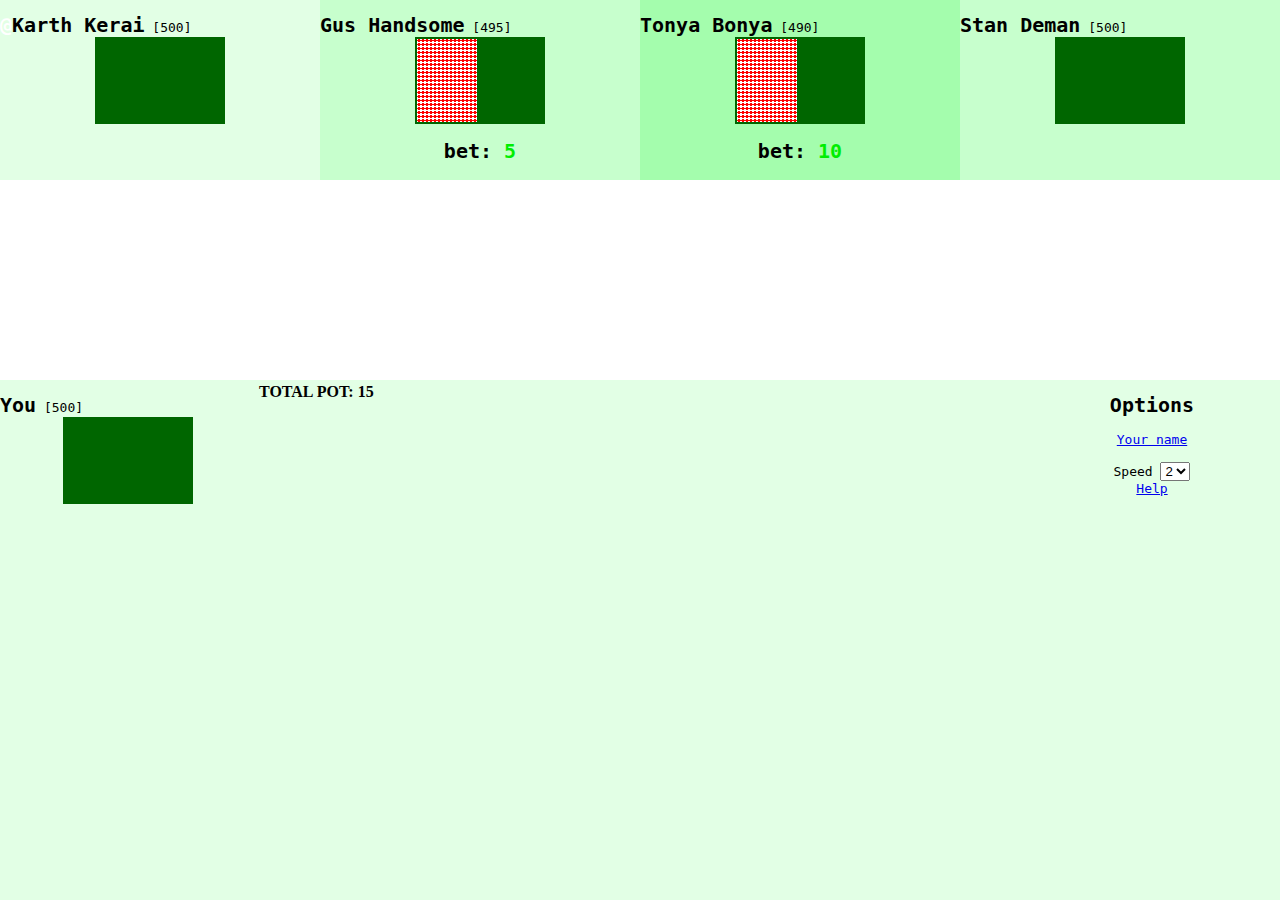
==== index.html @ 9bbb1ad0 "First commit of main files, with iframes removed" ====
<!DOCTYPE html>
<html>
    <head>
        <title>Pokertimes - Texas Hold 'Em in JavaScript</title>
        <script src=jquery.js></script>
        <script src=holdem.js></script>
        <script src=hands.js></script>
        <script src=bot.js></script>
        <link rel="stylesheet" href="screen.css"/>
    </head>
    <body>
        <div id="players">
            <div id="player1">Player 1</div>
            <div id="player2">Player 2</div>
            <div id="player3">Player 3</div>
            <div id="player4">Player 4</div>
        </div>
        <div id="boards">
            <div id="board0">Board 0</div>
            <div id="board1">Board 1</div>
            <div id="board2">
                Hello! This is a branch of a Texas Hold 'Em Poker game from
                <a href="http://www.solutionwatch.com/227/javascript-poker-texas-hold-em-style/">here</a>.
                It's GPL license and my branch is intended as a UI refresh. Enjoy!
            </div>
            <div id="board3">Board 3</div>
            <div id="board4">Board 4</div>
        </div>
        <div id="bottom">
            <div id="player0">Player</div>
            <div id="general">General</div>
            <div id="settings">Settings</div>
        </div>
    </body>
</html>
<!--<frameset rows="175,*,175,0" border=0 frameborder=0>
<frameset cols="*,*,*,*" border=0 frameborder=0>
 <frame src=about:blank name=player1 scrolling=no>
 <frame src=about:blank name=player2 scrolling=no>
 <frame src=about:blank name=player3 scrolling=no>
 <frame src=about:blank name=player4 scrolling=no>
</frameset>
<frameset cols="20%,20%,20%,20%,22%" border=0 frameborder=0>
 <frame src=about:blank name=board0 scrolling=no>
 <frame src=about:blank name=board1 scrolling=no>
 <frame src=about:blank name=board2 scrolling=no>
 <frame src=about:blank name=board3 scrolling=no>
 <frame src=about:blank name=board4 scrolling=no>
</frameset>
<frameset cols="25%,*,130" border=0 frameborder=0>
 <frame src=about:blank name=player0 scrolling=no>
 <frame src=about:blank name=general>
 <frame src=about:blank name=settings>
</frameset>
<frameset cols="100%,*,*" border=0 frameborder=0>
 <frame src=about:blank name=ad scrolling=no>
 <frame src=ini.html name=viewer>
 <frame src=0.html>
</frameset>
</frameset>-->
---- screen.css ----
body {
    margin: 0;
    padding: 0;
    background-color: #E2FFE5;
}
img {
    border-style: none;
}

/* to cheat: $(".cheat").css("display", "block"); */
.cheat {
    display: none;
}

#players {
    width: 100%;
    height: 180px;
}

#players > div {
    width: 25%;
    height: 180px;
    float: left;
}

#player1 {
    background-color: #E2FFE5;
}

#player2 {
    background-color: #C7FFCD;
}

#player3 {
    background-color: #A4FDAD;
}

#player4 {
    background-color: #C7FFCD;
}

#boards {
    width: 100%;
    height: 200px;
    background-color: white;
}

#boards > div {
    width: 20%;
    float: left;
}

#bottom {
    width: 100%;
    height: 200px;
}

#bottom > div {
    float: left;;
}

#player0 {
    width: 20%;
}

#general {
    width: 60%;
}

#settings {
    width: 20%;
}
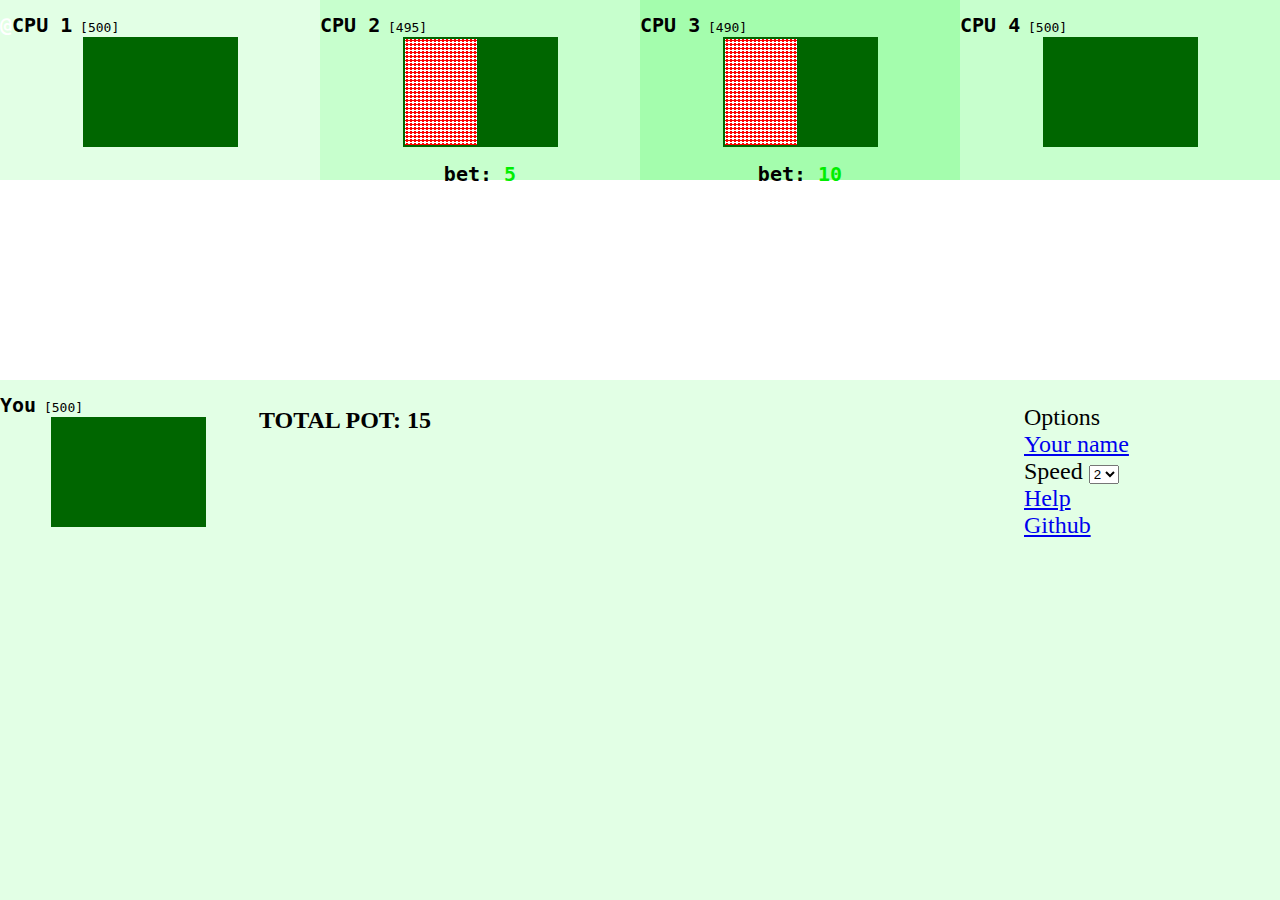
==== commit cf838da3: "Reformatted More UI improvements Split pot is rounded to nearest chip" ====
--- a/index.html
+++ b/index.html
@@ -1,60 +1,31 @@
-<!DOCTYPE html>
-<html>
-    <head>
-        <title>Pokertimes - Texas Hold 'Em in JavaScript</title>
-        <script src=jquery.js></script>
-        <script src=holdem.js></script>
-        <script src=hands.js></script>
-        <script src=bot.js></script>
-        <link rel="stylesheet" href="screen.css"/>
-    </head>
-    <body>
-        <div id="players">
-            <div id="player1">Player 1</div>
-            <div id="player2">Player 2</div>
-            <div id="player3">Player 3</div>
-            <div id="player4">Player 4</div>
-        </div>
-        <div id="boards">
-            <div id="board0">Board 0</div>
-            <div id="board1">Board 1</div>
-            <div id="board2">
-                Hello! This is a branch of a Texas Hold 'Em Poker game from
-                <a href="http://www.solutionwatch.com/227/javascript-poker-texas-hold-em-style/">here</a>.
-                It's GPL license and my branch is intended as a UI refresh. Enjoy!
-            </div>
-            <div id="board3">Board 3</div>
-            <div id="board4">Board 4</div>
-        </div>
-        <div id="bottom">
-            <div id="player0">Player</div>
-            <div id="general">General</div>
-            <div id="settings">Settings</div>
-        </div>
-    </body>
-</html>
-<!--<frameset rows="175,*,175,0" border=0 frameborder=0>
-<frameset cols="*,*,*,*" border=0 frameborder=0>
- <frame src=about:blank name=player1 scrolling=no>
- <frame src=about:blank name=player2 scrolling=no>
- <frame src=about:blank name=player3 scrolling=no>
- <frame src=about:blank name=player4 scrolling=no>
-</frameset>
-<frameset cols="20%,20%,20%,20%,22%" border=0 frameborder=0>
- <frame src=about:blank name=board0 scrolling=no>
- <frame src=about:blank name=board1 scrolling=no>
- <frame src=about:blank name=board2 scrolling=no>
- <frame src=about:blank name=board3 scrolling=no>
- <frame src=about:blank name=board4 scrolling=no>
-</frameset>
-<frameset cols="25%,*,130" border=0 frameborder=0>
- <frame src=about:blank name=player0 scrolling=no>
- <frame src=about:blank name=general>
- <frame src=about:blank name=settings>
-</frameset>
-<frameset cols="100%,*,*" border=0 frameborder=0>
- <frame src=about:blank name=ad scrolling=no>
- <frame src=ini.html name=viewer>
- <frame src=0.html>
-</frameset>
-</frameset>-->+<!DOCTYPE html>
+<html>
+    <head>
+        <title>Pokertimes - Texas Hold 'Em in JavaScript</title>
+        <script src=jquery.js></script>
+        <script src=holdem.js></script>
+        <script src=hands.js></script>
+        <script src=bot.js></script>
+        <link rel="stylesheet" href="screen.css"/>
+    </head>
+    <body>
+        <div id="players">
+            <div id="player1">Player 1</div>
+            <div id="player2">Player 2</div>
+            <div id="player3">Player 3</div>
+            <div id="player4">Player 4</div>
+        </div>
+        <div id="boards">
+            <div id="board0">Board 0</div>
+            <div id="board1">Board 1</div>
+            <div id="board2">Board 2</div>
+            <div id="board3">Board 3</div>
+            <div id="board4">Board 4</div>
+        </div>
+        <div id="bottom">
+            <div id="player0">Player</div>
+            <div id="general">General</div>
+            <div id="settings">Settings</div>
+        </div>
+    </body>
+</html>--- a/screen.css
+++ b/screen.css
@@ -39,6 +39,11 @@
     background-color: #C7FFCD;
 }
 
+.card {
+    height: 110px;
+    width: 155px;
+}
+
 #boards {
     width: 100%;
     height: 200px;
@@ -65,8 +70,12 @@
 
 #general {
     width: 60%;
+    font-size: 1.5em;
+    padding: 1em 0 0 0;
 }
 
 #settings {
     width: 20%;
+    font-size: 1.5em;
+    padding: 1em 0 0 0;
 }